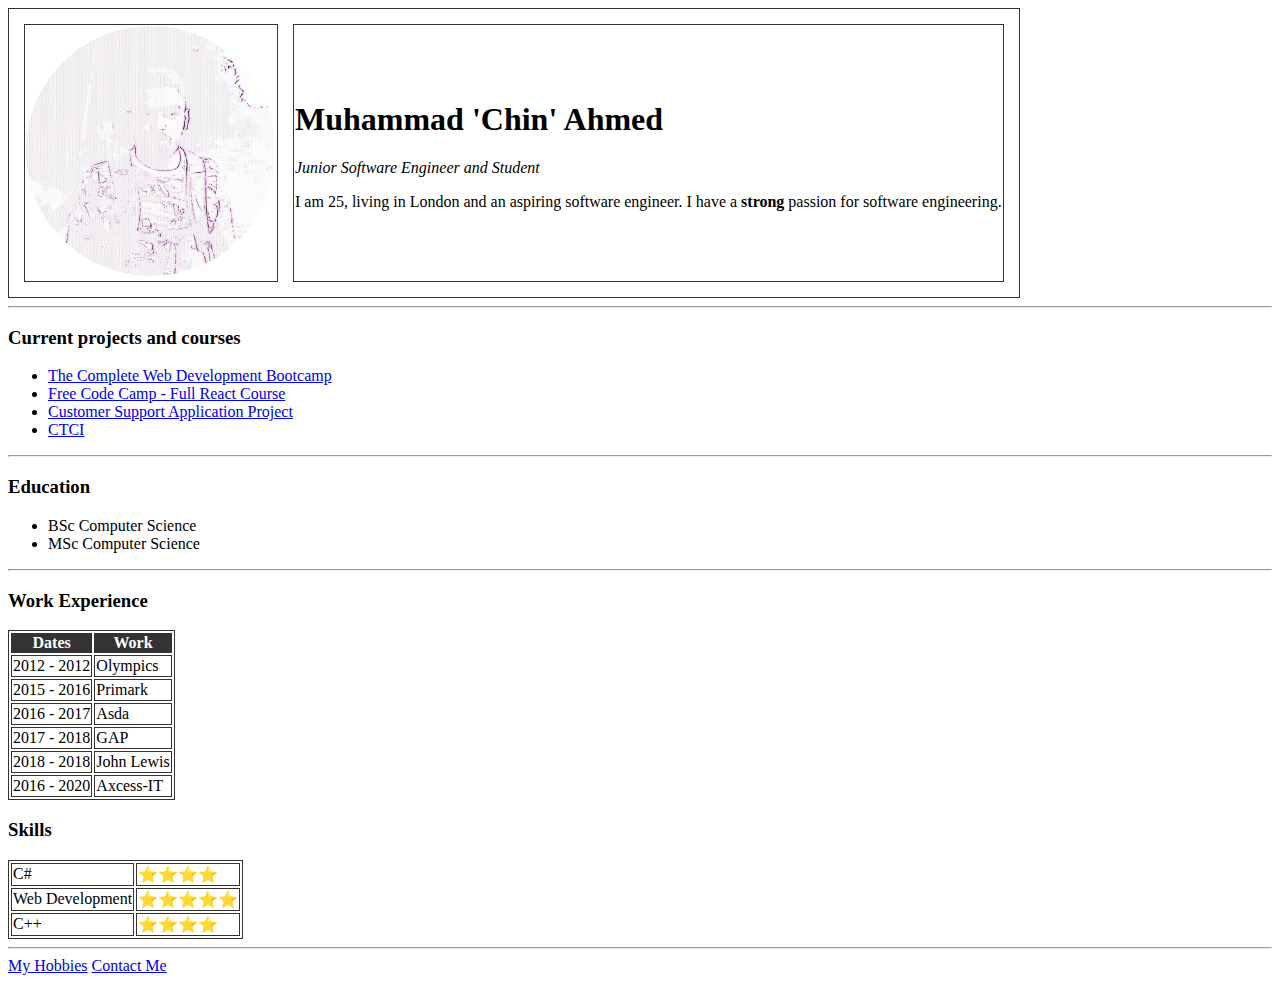
==== index.html @ f74eb324 "Added intitial cv website files" ====
<!DOCTYPE html>
<html lang="en">
  <head>
    <meta charset="UTF-8" />
    <link rel="stylesheet" href="index.css" />
    <title>🔥 Chin's Personal Site</title>
  </head>

  <body>
    <table cellspacing="15">
      <tr>
        <td>
          <img
            class="profile-photo"
            src="images/chin2.png"
            alt="Chin's profile picture"
          />
        </td>
        <td>
          <h1>Muhammad 'Chin' Ahmed</h1>
          <em>Junior Software Engineer and Student </em>
          <p>
            I am 25, living in London and an aspiring software engineer. I have
            a
            <strong>strong</strong> passion for software engineering.
          </p>
        </td>
      </tr>
    </table>

    <hr />
    <h3>Current projects and courses</h3>
    <ul>
      <li>
        <a
          href="https://www.udemy.com/course/the-complete-web-development-bootcamp"
          >The Complete Web Development Bootcamp</a
        >
      </li>
      <li>
        <a href="https://youtu.be/4UZrsTqkcW4"
          >Free Code Camp - Full React Course</a
        >
      </li>
      <li>
        <a href="https://github.com/mcaiox/CustomerSupportApp"
          >Customer Support Application Project</a
        >
      </li>
      <li>
        <a href="http://www.crackingthecodinginterview.com/">CTCI</a>
      </li>
    </ul>
    <hr />
    <h3>Education</h3>
    <ul>
      <li>BSc Computer Science</li>
      <li>MSc Computer Science</li>
    </ul>
    <hr />
    <h3>Work Experience</h3>
    <table cellspacing="2">
      <thead>
        <tr>
          <th>Dates</th>
          <th>Work</th>
        </tr>
      </thead>
      <tbody>
        <tr>
          <td>2012 - 2012</td>
          <td>Olympics</td>
        </tr>
        <tr>
          <td>2015 - 2016</td>
          <td>Primark</td>
        </tr>
        <tr>
          <td>2016 - 2017</td>
          <td>Asda</td>
        </tr>
        <tr>
          <td>2017 - 2018</td>
          <td>GAP</td>
        </tr>
        <tr>
          <td>2018 - 2018</td>
          <td>John Lewis</td>
        </tr>
        <tr>
          <td>2016 - 2020</td>
          <td>Axcess-IT</td>
        </tr>
      </tbody>
    </table>
    <h3>Skills</h3>

    <table cellspacing="2">
      <!-- <th>
        <thead>
          <tr>
            <th>Skill</th>
            <th>Rating</th>
            <th>Skill</th>
            <th>Rating</th>
          </tr>
        </thead>
      </th> -->
      <tr>
        <td>C#</td>
        <td>⭐️⭐️⭐️⭐️</td>
        <!-- <td>ASP.NET Core</td>
        <td>⭐️⭐️⭐️</td> -->
      </tr>
      <tr>
        <td>Web Development</td>
        <td>⭐️⭐️⭐️⭐️⭐️</td>
        <!-- <td>React.js</td>
        <td>⭐️⭐️⭐️</td> -->
      </tr>
      <tr>
        <td>C++</td>
        <td>⭐️⭐️⭐️⭐️</td>
        <!-- <td>C</td>
        <td>⭐️⭐️⭐️</td> -->
      </tr>
    </table>
    <hr />
    <a href="hobbies.html">My Hobbies</a>
    <a href="contact-me.html">Contact Me</a>
  </body>
</html>
---- index.css ----
.profile-photo {
  width: 250px;
}

table,
td {
  border: 1px solid #333;
}

thead,
tfoot {
  background-color: #333;
  color: #fff;
}
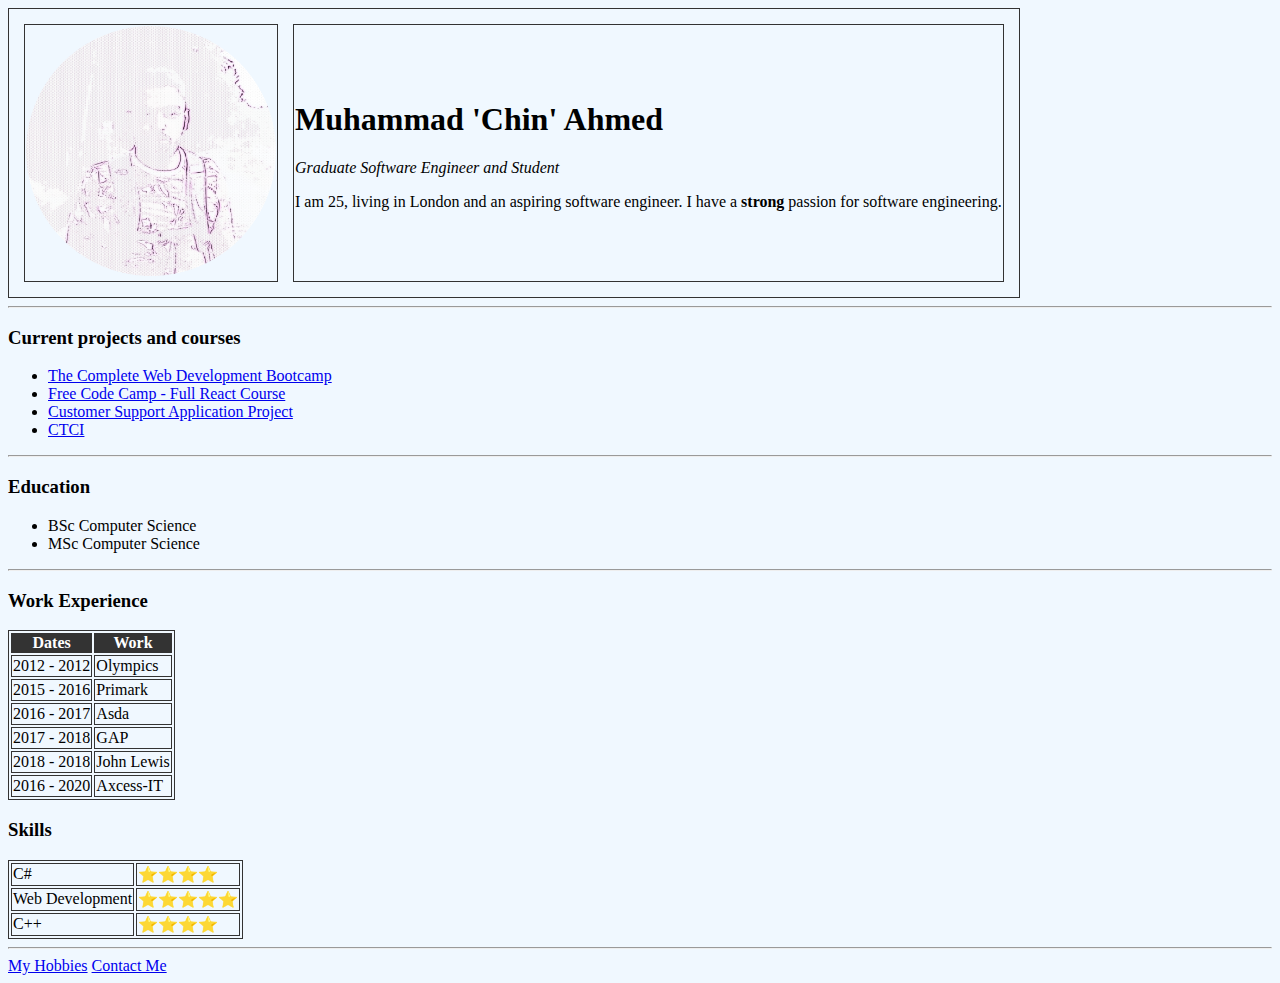
==== commit fca1ae52: "updates to index.html + passover from WDBC repo" ====
--- a/index.html
+++ b/index.html
@@ -6,7 +6,7 @@
     <title>🔥 Chin's Personal Site</title>
   </head>
 
-  <body>
+  <body style="background-color: aliceblue">
     <table cellspacing="15">
       <tr>
         <td>
@@ -18,7 +18,7 @@
         </td>
         <td>
           <h1>Muhammad 'Chin' Ahmed</h1>
-          <em>Junior Software Engineer and Student </em>
+          <em>Graduate Software Engineer and Student </em>
           <p>
             I am 25, living in London and an aspiring software engineer. I have
             a
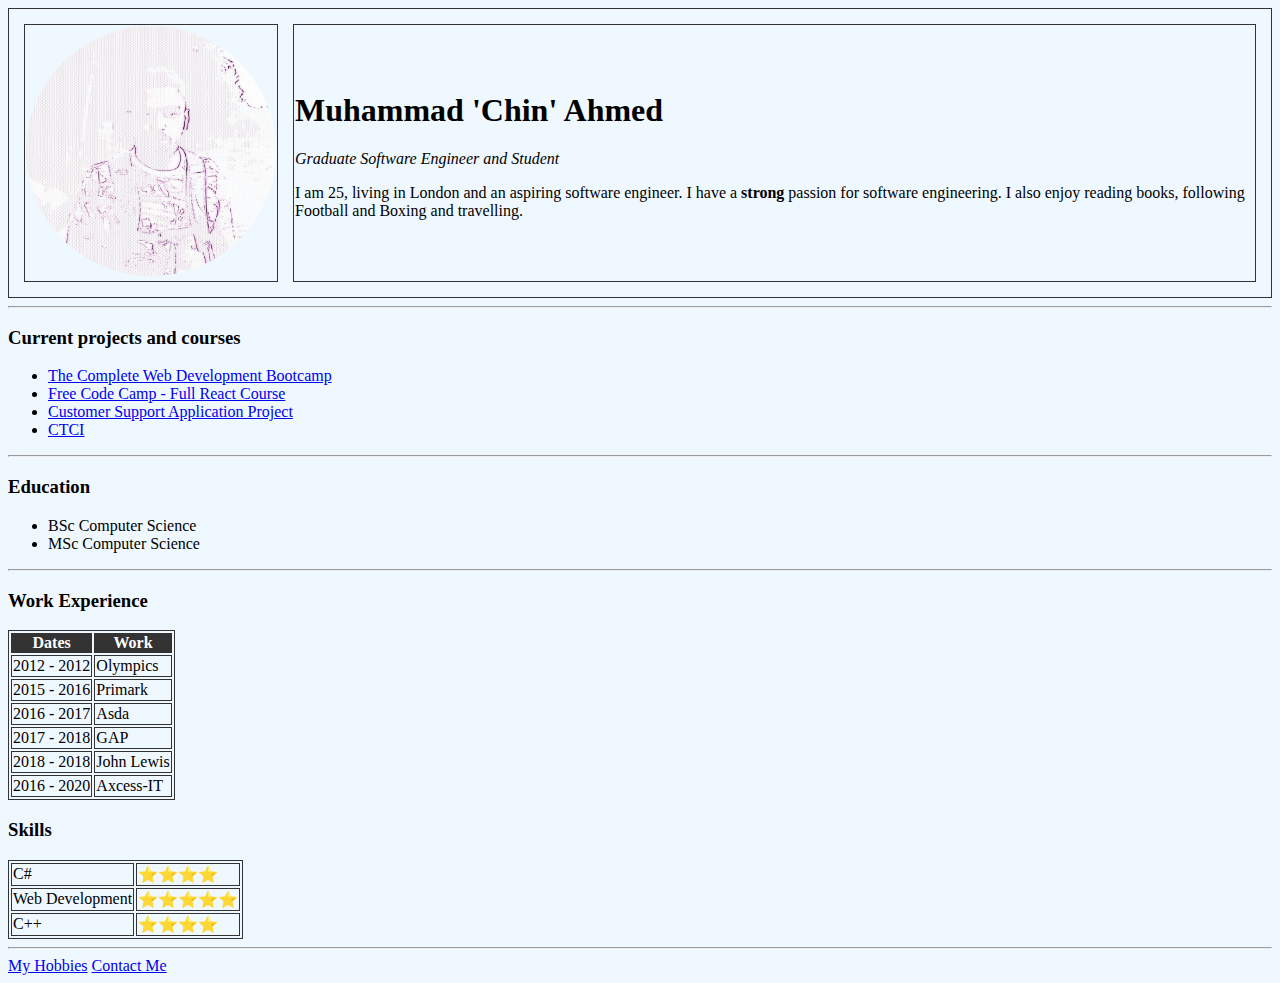
==== commit 13751a3e: "updates to index.html" ====
--- a/index.html
+++ b/index.html
@@ -3,7 +3,7 @@
   <head>
     <meta charset="UTF-8" />
     <link rel="stylesheet" href="index.css" />
-    <title>🔥 Chin's Personal Site</title>
+    <title>Chin's Personal Site</title>
   </head>
 
   <body style="background-color: aliceblue">
@@ -22,7 +22,8 @@
           <p>
             I am 25, living in London and an aspiring software engineer. I have
             a
-            <strong>strong</strong> passion for software engineering.
+            <strong>strong</strong> passion for software engineering. I also
+            enjoy reading books, following Football and Boxing and travelling.
           </p>
         </td>
       </tr>
